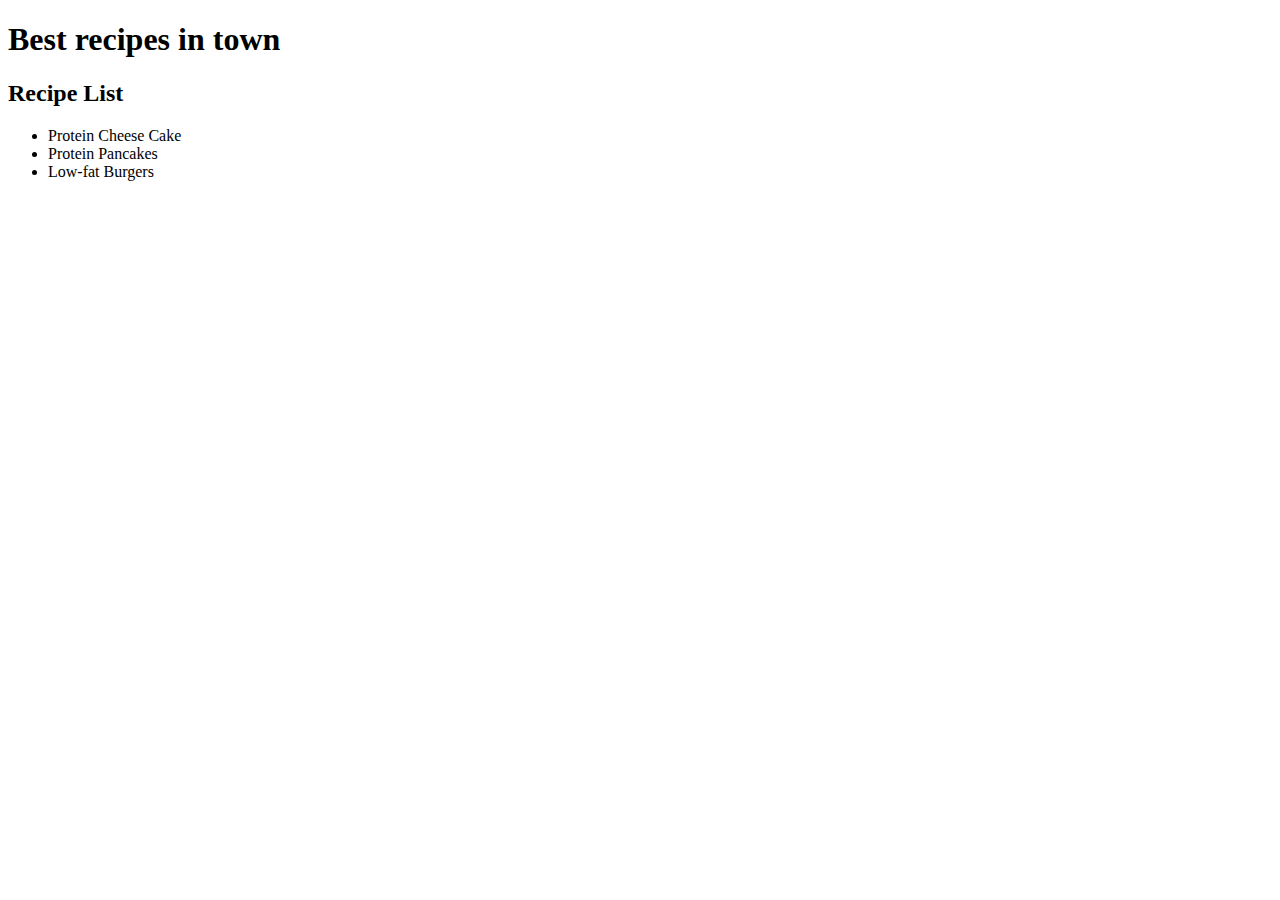
==== Recipes/burger.html @ 2c3caea2 "Added index.html boilerplate to burger, cheesecake & pancake html files" ====
<!DOCTYPE html>
<html lang="en">
  <head>
    <meta charset="UTF-8">
    <title>Odin Recipes</title>
  </head>

  <body>
    <h1>Best recipes in town</h1>
    <h2>Recipe List</h2>
    <ul>
      <li>Protein Cheese Cake</li>
      <li>Protein Pancakes</li>
      <li>Low-fat Burgers</li>
    </ul>
  </body>
</html>
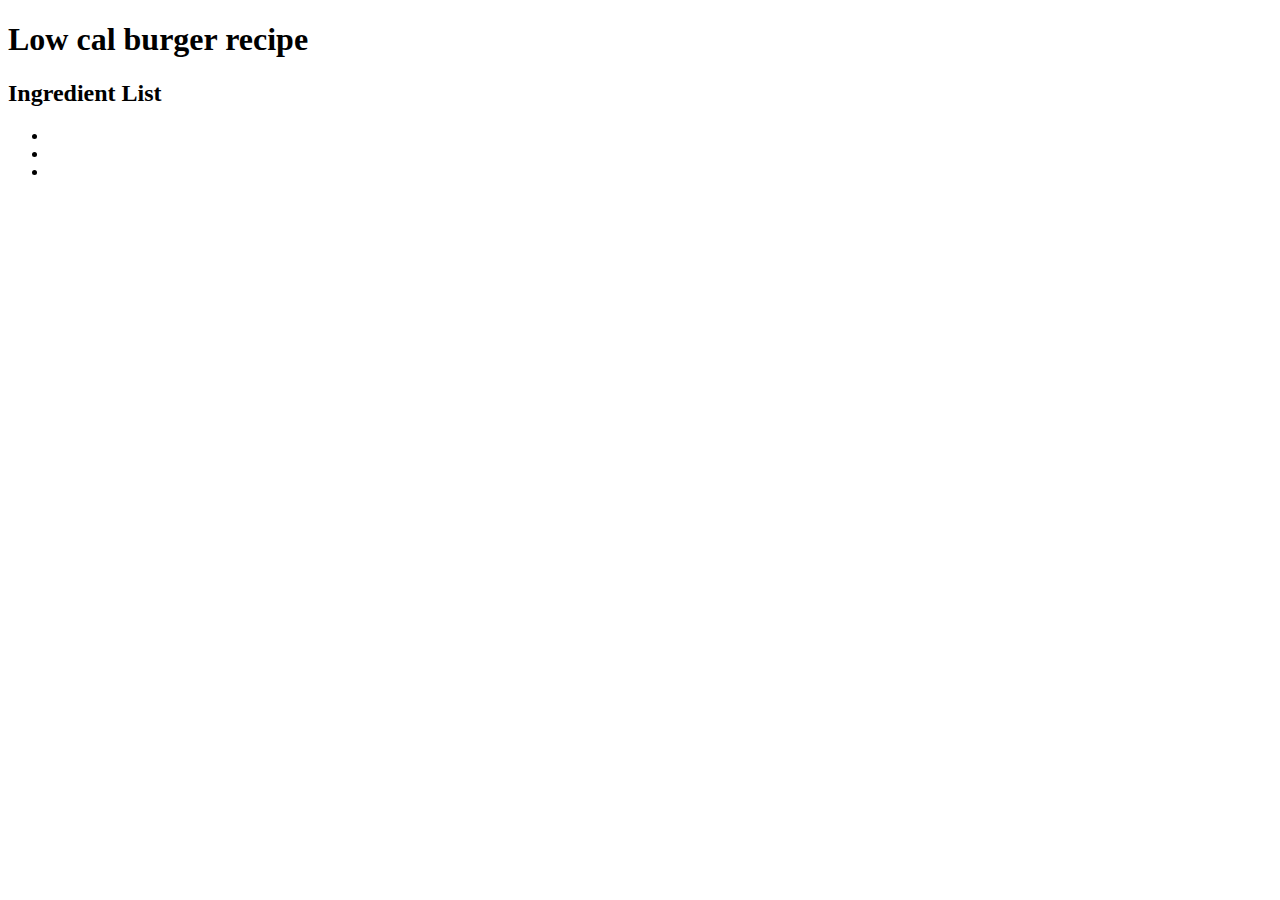
==== commit f28dbe47: "Changed burger recipe layout to make it about burger" ====
--- a/Recipes/burger.html
+++ b/Recipes/burger.html
@@ -2,16 +2,16 @@
 <html lang="en">
   <head>
     <meta charset="UTF-8">
-    <title>Odin Recipes</title>
+    <title>Burger Recipe</title>
   </head>
 
   <body>
-    <h1>Best recipes in town</h1>
-    <h2>Recipe List</h2>
+    <h1>Low cal burger recipe</h1>
+    <h2>Ingredient List</h2>
     <ul>
-      <li>Protein Cheese Cake</li>
-      <li>Protein Pancakes</li>
-      <li>Low-fat Burgers</li>
+      <li></li>
+      <li></li>
+      <li></li>
     </ul>
   </body>
 </html>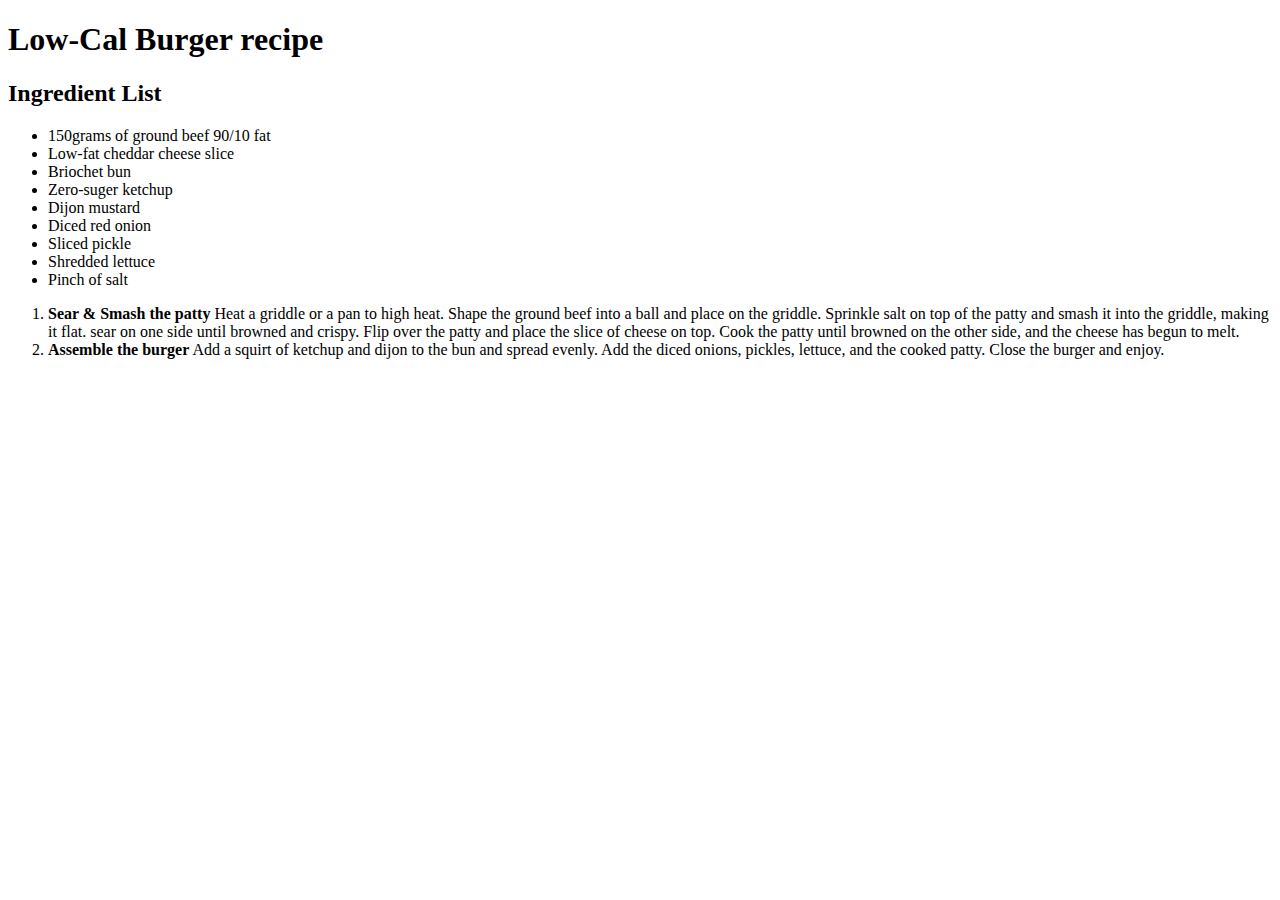
==== commit e6ba596a: "Added ingredient list and guide in Burger recipe.html file" ====
--- a/Recipes/burger.html
+++ b/Recipes/burger.html
@@ -2,16 +2,31 @@
 <html lang="en">
   <head>
     <meta charset="UTF-8">
-    <title>Burger Recipe</title>
+    <title>Low-cal Burger Recipe</title>
   </head>
 
   <body>
-    <h1>Low cal burger recipe</h1>
+    <h1>Low-Cal Burger recipe</h1>
     <h2>Ingredient List</h2>
     <ul>
-      <li></li>
-      <li></li>
-      <li></li>
+      <li>150grams of ground beef 90/10 fat</li>
+      <li>Low-fat cheddar cheese slice</li>
+      <li>Briochet bun</li>
+      <li>Zero-suger ketchup</li>
+      <li>Dijon mustard</li>
+      <li>Diced red onion</li>
+      <li>Sliced pickle</li>
+      <li>Shredded lettuce</li>
+      <li>Pinch of salt</li>
     </ul>
+
+    <ol>
+      <li><strong>Sear & Smash the patty</strong> Heat a griddle or a pan to high heat.
+
+        Shape the ground beef into a ball and place on the griddle. Sprinkle salt on top of the patty and smash it into the griddle, making it flat.
+        
+        sear on one side until browned and crispy. Flip over the patty and place the slice of cheese on top. Cook the patty until browned on the other side, and the cheese has begun to melt.</li>
+      <li><strong>Assemble the burger</strong> Add a squirt of ketchup and dijon to the bun and spread evenly. Add the diced onions, pickles, lettuce, and the cooked patty. Close the burger and enjoy.</li>
+    </ol>
   </body>
 </html>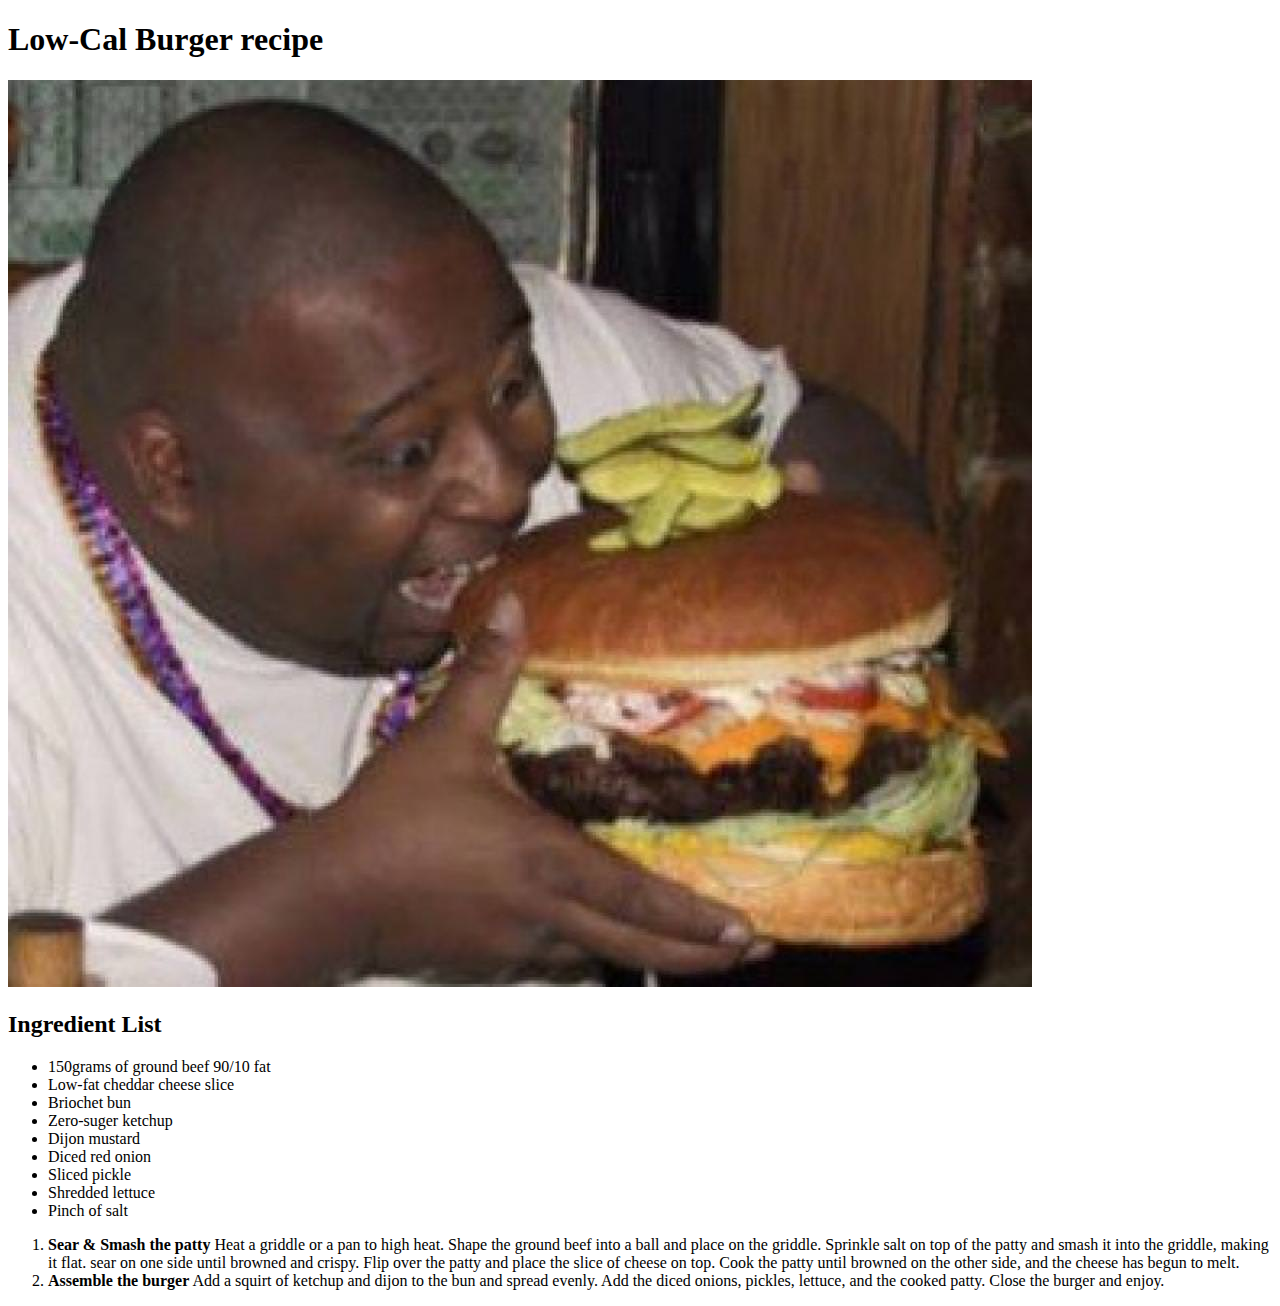
==== commit bbef7ae8: "Added images to recipe individual pages" ====
--- a/Recipes/burger.html
+++ b/Recipes/burger.html
@@ -7,6 +7,7 @@
 
   <body>
     <h1>Low-Cal Burger recipe</h1>
+    <img src="/images/Giant-Burger-meme-9.jpg">
     <h2>Ingredient List</h2>
     <ul>
       <li>150grams of ground beef 90/10 fat</li>
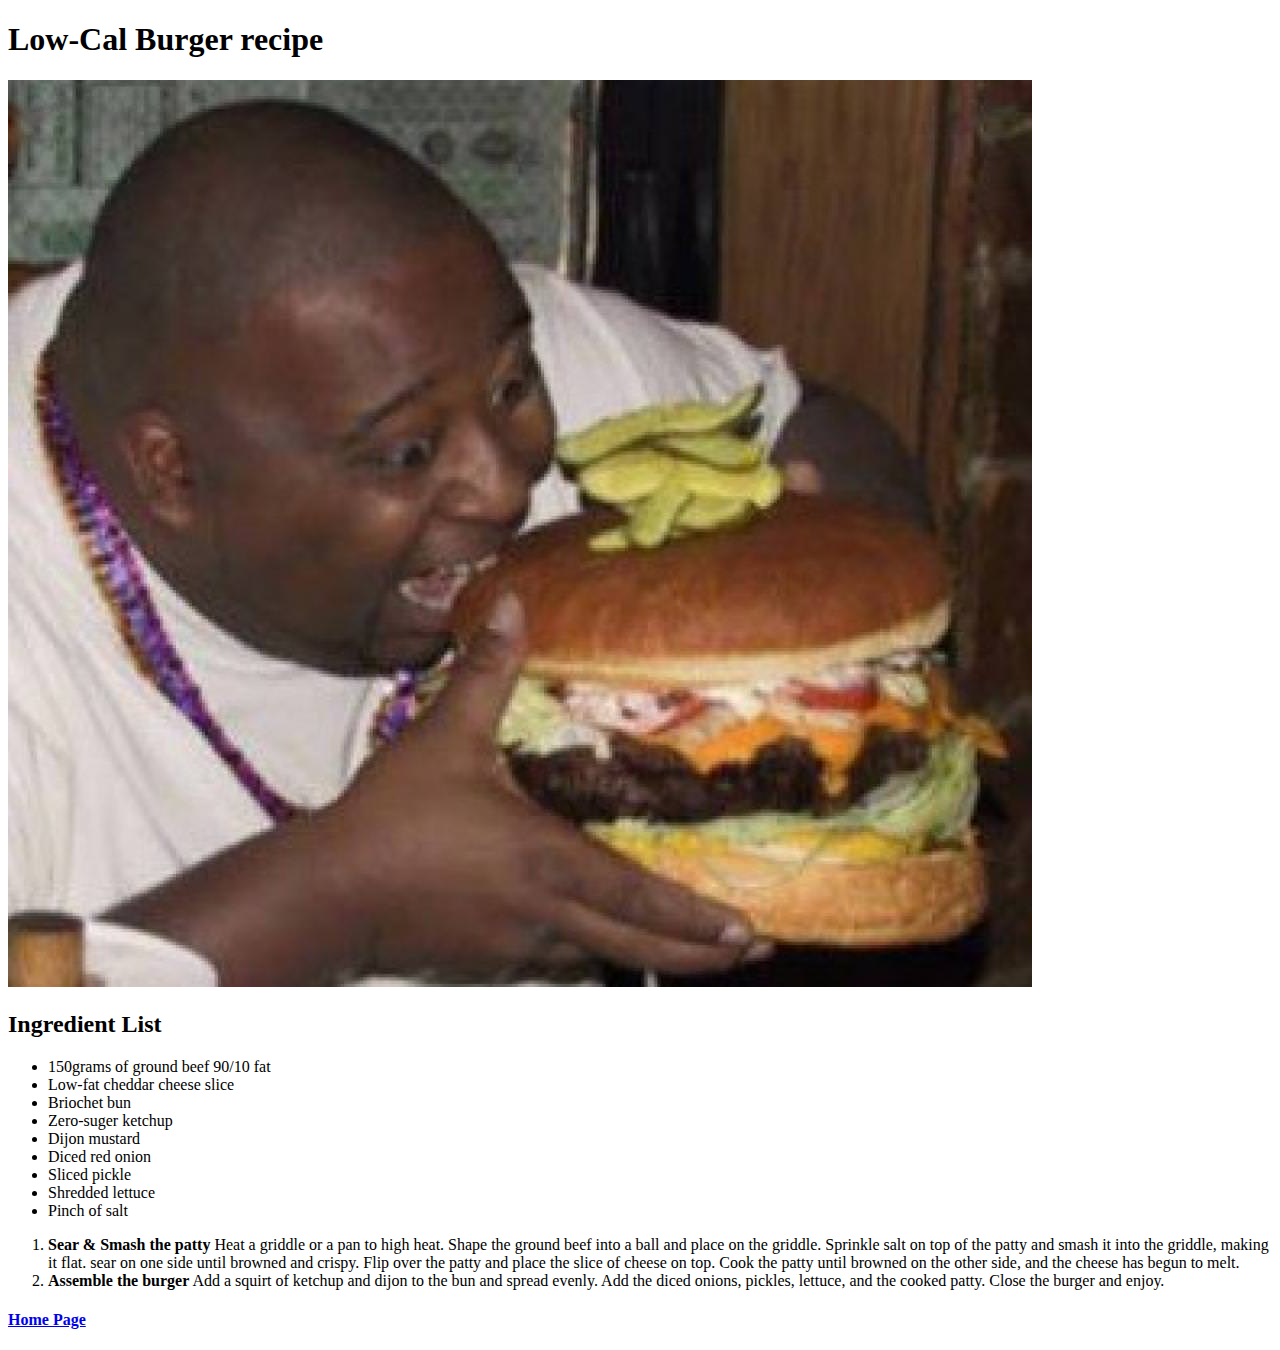
==== commit c1f4dad6: "Added home page redirection button on recipe webpages" ====
--- a/Recipes/burger.html
+++ b/Recipes/burger.html
@@ -29,5 +29,7 @@
         sear on one side until browned and crispy. Flip over the patty and place the slice of cheese on top. Cook the patty until browned on the other side, and the cheese has begun to melt.</li>
       <li><strong>Assemble the burger</strong> Add a squirt of ketchup and dijon to the bun and spread evenly. Add the diced onions, pickles, lettuce, and the cooked patty. Close the burger and enjoy.</li>
     </ol>
+
+    <h4><a href="index.html">Home Page</a></h4>
   </body>
 </html>